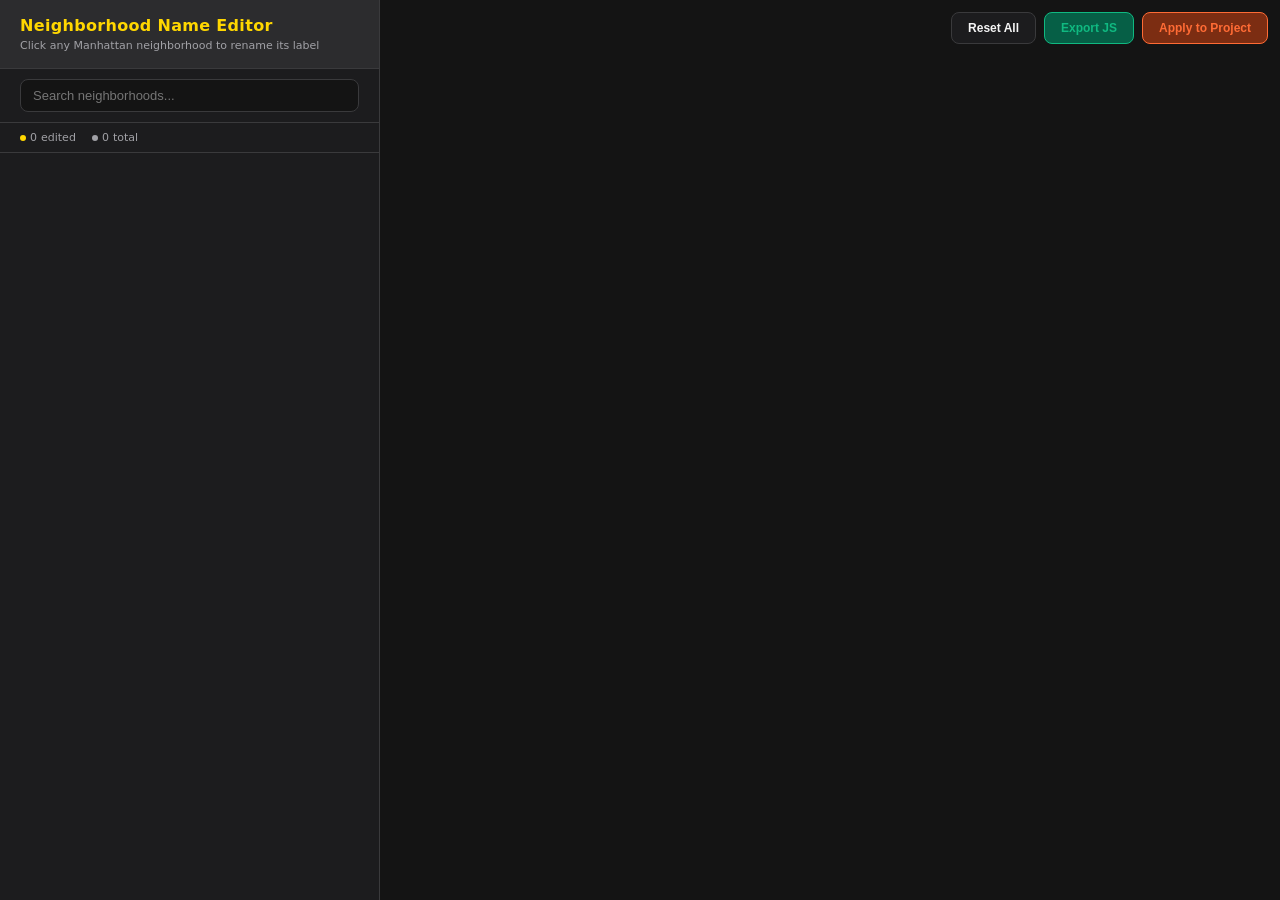
==== tools/name-editor.html @ 69bc8084 "Add neighborhood name editor tool, rebuild subway data, ride improvements - New tools/name-editor.ht" ====
<!DOCTYPE html>
<html lang="en">
<head>
<meta charset="UTF-8">
<meta name="viewport" content="width=device-width, initial-scale=1.0">
<title>Manhattan Neighborhood Name Editor — CTY</title>
<script src="https://api.mapbox.com/mapbox-gl-js/v2.15.0/mapbox-gl.js"></script>
<link href="https://api.mapbox.com/mapbox-gl-js/v2.15.0/mapbox-gl.css" rel="stylesheet" />
<style>
:root {
  --bg: #141414;
  --surface: #1c1c1e;
  --surface2: #2c2c2e;
  --border: #3a3a3c;
  --text: #f5f5f5;
  --text2: #a1a1a6;
  --accent: #FFD700;
  --accent2: #FF6B35;
  --save: #34C759;
  --danger: #FF453A;
}

* { margin: 0; padding: 0; box-sizing: border-box; }

body {
  font-family: -apple-system, BlinkMacSystemFont, 'Segoe UI', system-ui, sans-serif;
  background: var(--bg);
  color: var(--text);
  display: flex;
  height: 100vh;
  overflow: hidden;
}

/* ─── Sidebar ─── */
#sidebar {
  width: 380px;
  min-width: 380px;
  background: var(--surface);
  border-right: 1px solid var(--border);
  display: flex;
  flex-direction: column;
  overflow: hidden;
}

#sidebar-header {
  padding: 16px 20px;
  background: var(--surface2);
  border-bottom: 1px solid var(--border);
}

#sidebar-header h1 {
  font-size: 16px;
  font-weight: 700;
  letter-spacing: 0.02em;
  color: var(--accent);
}

#sidebar-header p {
  font-size: 11px;
  color: var(--text2);
  margin-top: 4px;
}

#search-bar {
  padding: 10px 20px;
  border-bottom: 1px solid var(--border);
}

#search-bar input {
  width: 100%;
  padding: 8px 12px;
  background: var(--bg);
  border: 1px solid var(--border);
  border-radius: 8px;
  color: var(--text);
  font-size: 13px;
  outline: none;
}

#search-bar input:focus {
  border-color: var(--accent);
}

#stats-bar {
  padding: 8px 20px;
  font-size: 11px;
  color: var(--text2);
  border-bottom: 1px solid var(--border);
  display: flex;
  gap: 16px;
}

.stat-badge {
  display: flex;
  align-items: center;
  gap: 4px;
}

.stat-dot {
  width: 6px;
  height: 6px;
  border-radius: 50%;
}

.stat-dot.edited { background: var(--accent); }
.stat-dot.original { background: var(--text2); }

#hood-list {
  flex: 1;
  overflow-y: auto;
  padding: 8px 0;
}

.hood-row {
  padding: 10px 20px;
  cursor: pointer;
  border-bottom: 1px solid rgba(255,255,255,0.04);
  transition: background 0.15s;
  display: flex;
  flex-direction: column;
  gap: 2px;
}

.hood-row:hover { background: var(--surface2); }
.hood-row.active { background: rgba(255, 215, 0, 0.1); border-left: 3px solid var(--accent); }
.hood-row.edited { background: rgba(255, 215, 0, 0.05); }

.hood-row-top {
  display: flex;
  justify-content: space-between;
  align-items: center;
}

.hood-nta-code {
  font-size: 10px;
  color: var(--text2);
  font-family: 'SF Mono', 'Menlo', monospace;
}

.hood-original {
  font-size: 12px;
  color: var(--text2);
  text-decoration: line-through;
  display: none;
}

.hood-row.edited .hood-original { display: block; }

.hood-display-name {
  font-size: 13px;
  font-weight: 600;
}

.hood-row.edited .hood-display-name { color: var(--accent); }

.edit-indicator {
  font-size: 10px;
  color: var(--accent);
  display: none;
}

.hood-row.edited .edit-indicator { display: inline; }

/* ─── Map ─── */
#map-container {
  flex: 1;
  position: relative;
}

#map { width: 100%; height: 100%; }

/* ─── Edit popup ─── */
#edit-popup {
  display: none;
  position: absolute;
  top: 50%;
  left: 50%;
  transform: translate(-50%, -50%);
  z-index: 1000;
  background: var(--surface);
  border: 1px solid var(--border);
  border-radius: 16px;
  padding: 24px;
  width: 400px;
  box-shadow: 0 20px 60px rgba(0,0,0,0.5);
}

#edit-popup.visible { display: block; }

#edit-popup h3 {
  font-size: 14px;
  color: var(--text2);
  margin-bottom: 4px;
}

#edit-popup .edit-original {
  font-size: 16px;
  font-weight: 700;
  margin-bottom: 16px;
  color: var(--text);
}

#edit-input {
  width: 100%;
  padding: 12px 14px;
  background: var(--bg);
  border: 2px solid var(--border);
  border-radius: 10px;
  color: var(--text);
  font-size: 16px;
  font-weight: 600;
  outline: none;
  margin-bottom: 16px;
}

#edit-input:focus { border-color: var(--accent); }

.edit-actions {
  display: flex;
  gap: 10px;
}

.edit-actions button {
  flex: 1;
  padding: 10px;
  border: none;
  border-radius: 10px;
  font-size: 13px;
  font-weight: 600;
  cursor: pointer;
  transition: opacity 0.15s;
}

.edit-actions button:hover { opacity: 0.85; }

.btn-save { background: var(--accent); color: #000; }
.btn-reset { background: var(--surface2); color: var(--text); border: 1px solid var(--border) !important; }
.btn-cancel { background: transparent; color: var(--text2); }

/* ─── Top controls ─── */
#top-controls {
  position: absolute;
  top: 12px;
  right: 12px;
  z-index: 900;
  display: flex;
  gap: 8px;
}

.top-btn {
  padding: 8px 16px;
  background: var(--surface);
  border: 1px solid var(--border);
  border-radius: 8px;
  color: var(--text);
  font-size: 12px;
  font-weight: 600;
  cursor: pointer;
  transition: all 0.15s;
}

.top-btn:hover { background: var(--surface2); }
.top-btn.export-btn { background: #065f46; border-color: #10b981; color: #10b981; }
.top-btn.export-btn:hover { background: #047857; color: #fff; }
.top-btn.apply-btn { background: #7c2d12; border-color: var(--accent2); color: var(--accent2); }
.top-btn.apply-btn:hover { background: #9a3412; color: #fff; }

/* ─── Overlay dimmer ─── */
#overlay {
  display: none;
  position: absolute;
  inset: 0;
  background: rgba(0,0,0,0.5);
  z-index: 999;
}

#overlay.visible { display: block; }

/* Toast */
#toast {
  position: absolute;
  bottom: 20px;
  left: 50%;
  transform: translateX(-50%);
  background: var(--save);
  color: #000;
  padding: 10px 20px;
  border-radius: 10px;
  font-size: 13px;
  font-weight: 600;
  z-index: 1100;
  opacity: 0;
  transition: opacity 0.3s;
  pointer-events: none;
}

#toast.show { opacity: 1; }

/* Scrollbar */
#hood-list::-webkit-scrollbar { width: 6px; }
#hood-list::-webkit-scrollbar-track { background: transparent; }
#hood-list::-webkit-scrollbar-thumb { background: var(--border); border-radius: 3px; }
</style>
</head>
<body>

<div id="sidebar">
  <div id="sidebar-header">
    <h1>Neighborhood Name Editor</h1>
    <p>Click any Manhattan neighborhood to rename its label</p>
  </div>
  <div id="search-bar">
    <input type="text" id="search-input" placeholder="Search neighborhoods..." />
  </div>
  <div id="stats-bar">
    <div class="stat-badge"><div class="stat-dot edited"></div><span id="edited-count">0</span> edited</div>
    <div class="stat-badge"><div class="stat-dot original"></div><span id="total-count">0</span> total</div>
  </div>
  <div id="hood-list"></div>
</div>

<div id="map-container">
  <div id="map"></div>
  <div id="top-controls">
    <button class="top-btn" onclick="resetAll()">Reset All</button>
    <button class="top-btn export-btn" onclick="exportOverrides()">Export JS</button>
    <button class="top-btn apply-btn" onclick="applyToProject()">Apply to Project</button>
  </div>
  <div id="overlay" onclick="closeEdit()"></div>
  <div id="edit-popup">
    <h3>Rename neighborhood</h3>
    <div class="edit-original" id="edit-original-name"></div>
    <input type="text" id="edit-input" placeholder="New display name..." />
    <div class="edit-actions">
      <button class="btn-cancel" onclick="closeEdit()">Cancel</button>
      <button class="btn-reset" onclick="resetCurrent()">Reset</button>
      <button class="btn-save" onclick="saveEdit()">Save</button>
    </div>
  </div>
  <div id="toast"></div>
</div>

<script>
// ─── Config ───
mapboxgl.accessToken = atob('cGsuZXlKMUlqb2lZbkpwYzJ0aWNtbHpheUlzSW1FaU9pSmpiVzFuZDJKbk5uTXdibWRwTW05eE1XVnRZbTluWTJ0ekluMC5zYnNMbHlrVlYxZVgyelVCcXB4R213');

// Name overrides: NTA code → new display name
let nameOverrides = {};

// Manhattan NTA data (populated after GeoJSON loads)
let manhattanNTAs = []; // { code, originalName, feature }
let activeNTACode = null;

// ─── Map ───
const map = new mapboxgl.Map({
  container: 'map',
  style: 'mapbox://styles/mapbox/dark-v11',
  center: [-73.98, 40.76],
  zoom: 12.5,
  bearing: 29,
});

map.on('load', () => {
  fetch('../data/nyc-neighborhoods.json')
    .then(r => r.json())
    .then(geo => {
      loadManhattanNTAs(geo);
    });
});

function loadManhattanNTAs(geo) {
  // Filter for Manhattan NTAs only (ntatype=0, borough=Manhattan)
  const manhattanFeatures = geo.features.filter(f =>
    f.properties.borough === 'Manhattan' &&
    f.properties.ntatype === '0' &&
    f.properties.name !== 'Central Park'
  );

  // Build our data array
  manhattanNTAs = manhattanFeatures.map(f => {
    // Try to find the NTA code from our mapping
    const name = f.properties.name;
    // We'll use the name directly as our key
    return {
      originalName: name,
      feature: f,
    };
  });

  // Sort alphabetically
  manhattanNTAs.sort((a, b) => a.originalName.localeCompare(b.originalName));

  // Add polygon source
  const fc = {
    type: 'FeatureCollection',
    features: manhattanFeatures.map((f, i) => ({
      ...f,
      id: i,
      properties: { ...f.properties, _idx: i }
    }))
  };

  map.addSource('manhattan-nta', { type: 'geojson', data: fc });

  map.addLayer({
    id: 'manhattan-fill',
    type: 'fill',
    source: 'manhattan-nta',
    paint: {
      'fill-color': [
        'case',
        ['boolean', ['feature-state', 'active'], false], 'rgba(255, 215, 0, 0.35)',
        ['boolean', ['feature-state', 'hover'], false], 'rgba(255, 215, 0, 0.15)',
        'rgba(255, 255, 255, 0.05)'
      ],
      'fill-opacity': 1,
    }
  });

  map.addLayer({
    id: 'manhattan-line',
    type: 'line',
    source: 'manhattan-nta',
    paint: {
      'line-color': [
        'case',
        ['boolean', ['feature-state', 'active'], false], 'rgba(255, 215, 0, 0.8)',
        'rgba(255, 255, 255, 0.2)'
      ],
      'line-width': [
        'case',
        ['boolean', ['feature-state', 'active'], false], 2,
        0.5
      ],
    }
  });

  // Labels
  map.addLayer({
    id: 'manhattan-labels',
    type: 'symbol',
    source: 'manhattan-nta',
    layout: {
      'text-field': ['get', 'name'],
      'text-size': ['interpolate', ['linear'], ['zoom'], 10, 8, 13, 12, 16, 15],
      'text-font': ['DIN Pro Medium', 'Arial Unicode MS Regular'],
      'text-transform': 'uppercase',
      'text-letter-spacing': 0.04,
      'text-max-width': 8,
      'text-anchor': 'center',
      'text-allow-overlap': false,
      'text-padding': 3,
    },
    paint: {
      'text-color': [
        'case',
        ['boolean', ['feature-state', 'edited'], false], '#FFD700',
        'rgba(255, 255, 255, 0.7)'
      ],
      'text-halo-color': 'rgba(0, 0, 0, 0.85)',
      'text-halo-width': 1.5,
    }
  });

  // Events
  let hoveredId = null;

  map.on('mousemove', 'manhattan-fill', (e) => {
    if (hoveredId !== null) {
      map.setFeatureState({ source: 'manhattan-nta', id: hoveredId }, { hover: false });
    }
    if (e.features.length > 0) {
      hoveredId = e.features[0].id;
      map.setFeatureState({ source: 'manhattan-nta', id: hoveredId }, { hover: true });
      map.getCanvas().style.cursor = 'pointer';
    }
  });

  map.on('mouseleave', 'manhattan-fill', () => {
    if (hoveredId !== null) {
      map.setFeatureState({ source: 'manhattan-nta', id: hoveredId }, { hover: false });
      hoveredId = null;
    }
    map.getCanvas().style.cursor = '';
  });

  map.on('click', 'manhattan-fill', (e) => {
    if (e.features.length > 0) {
      const name = e.features[0].properties.name;
      openEdit(name);
    }
  });

  // Build sidebar
  renderSidebar();
  updateStats();
}

// ─── Sidebar ───
function renderSidebar(filter = '') {
  const list = document.getElementById('hood-list');
  const lowerFilter = filter.toLowerCase();

  list.innerHTML = manhattanNTAs
    .filter(h => !lowerFilter || h.originalName.toLowerCase().includes(lowerFilter))
    .map(h => {
      const displayName = nameOverrides[h.originalName] || h.originalName;
      const isEdited = !!nameOverrides[h.originalName];
      const isActive = activeNTACode === h.originalName;
      return `
        <div class="hood-row ${isEdited ? 'edited' : ''} ${isActive ? 'active' : ''}"
             onclick="openEdit('${escAttr(h.originalName)}')"
             data-name="${escAttr(h.originalName)}">
          <div class="hood-row-top">
            <div class="hood-display-name">${esc(displayName)}</div>
            <span class="edit-indicator">edited</span>
          </div>
          ${isEdited ? `<div class="hood-original">${esc(h.originalName)}</div>` : ''}
        </div>
      `;
    }).join('');
}

// ─── Edit popup ───
function openEdit(originalName) {
  activeNTACode = originalName;

  // Highlight on map
  manhattanNTAs.forEach((h, i) => {
    map.setFeatureState(
      { source: 'manhattan-nta', id: i },
      { active: h.originalName === originalName }
    );
  });

  // Zoom to it
  const nta = manhattanNTAs.find(h => h.originalName === originalName);
  if (nta && nta.feature.geometry) {
    const bounds = new mapboxgl.LngLatBounds();
    const addCoords = (coords) => {
      if (typeof coords[0] === 'number') {
        bounds.extend(coords);
      } else {
        coords.forEach(addCoords);
      }
    };
    addCoords(nta.feature.geometry.coordinates);
    map.fitBounds(bounds, { padding: 100, duration: 500, bearing: 29 });
  }

  document.getElementById('edit-original-name').textContent = originalName;
  document.getElementById('edit-input').value = nameOverrides[originalName] || originalName;
  document.getElementById('edit-popup').classList.add('visible');
  document.getElementById('overlay').classList.add('visible');
  document.getElementById('edit-input').focus();
  document.getElementById('edit-input').select();

  renderSidebar(document.getElementById('search-input').value);
}

function closeEdit() {
  document.getElementById('edit-popup').classList.remove('visible');
  document.getElementById('overlay').classList.remove('visible');
  activeNTACode = null;

  manhattanNTAs.forEach((h, i) => {
    map.setFeatureState({ source: 'manhattan-nta', id: i }, { active: false });
  });

  renderSidebar(document.getElementById('search-input').value);
}

function saveEdit() {
  const originalName = activeNTACode;
  const newName = document.getElementById('edit-input').value.trim();

  if (!newName || newName === originalName) {
    delete nameOverrides[originalName];
  } else {
    nameOverrides[originalName] = newName;
  }

  // Update the label on the map
  updateMapLabels();
  updateStats();
  closeEdit();
  toast('Saved: ' + (nameOverrides[originalName] || originalName));
}

function resetCurrent() {
  const originalName = activeNTACode;
  delete nameOverrides[originalName];
  document.getElementById('edit-input').value = originalName;
  updateMapLabels();
  updateStats();
  closeEdit();
  toast('Reset to original');
}

function resetAll() {
  if (!confirm('Reset all edits?')) return;
  nameOverrides = {};
  updateMapLabels();
  updateStats();
  renderSidebar(document.getElementById('search-input').value);
  toast('All edits cleared');
}

// ─── Update map labels ───
function updateMapLabels() {
  // Rebuild the GeoJSON source with updated names
  const src = map.getSource('manhattan-nta');
  if (!src) return;

  const features = manhattanNTAs.map((h, i) => ({
    ...h.feature,
    id: i,
    properties: {
      ...h.feature.properties,
      name: nameOverrides[h.originalName] || h.originalName,
      _idx: i,
    }
  }));

  src.setData({ type: 'FeatureCollection', features });

  // Set edited state for styling
  setTimeout(() => {
    manhattanNTAs.forEach((h, i) => {
      map.setFeatureState(
        { source: 'manhattan-nta', id: i },
        { edited: !!nameOverrides[h.originalName] }
      );
    });
  }, 50);
}

function updateStats() {
  document.getElementById('edited-count').textContent = Object.keys(nameOverrides).length;
  document.getElementById('total-count').textContent = manhattanNTAs.length;
}

// ─── Export ───
function exportOverrides() {
  const entries = Object.entries(nameOverrides);
  if (entries.length === 0) {
    toast('No edits to export');
    return;
  }

  let js = '// Neighborhood display name overrides\n';
  js += '// Maps original NTA names → preferred display names\n';
  js += 'const NTA_DISPLAY_NAMES = {\n';
  entries.sort((a, b) => a[0].localeCompare(b[0]));
  entries.forEach(([orig, display]) => {
    js += `  '${orig.replace(/'/g, "\\'")}': '${display.replace(/'/g, "\\'")}',\n`;
  });
  js += '};\n';

  // Copy to clipboard
  navigator.clipboard.writeText(js).then(() => {
    toast('Copied to clipboard!');
  }).catch(() => {
    // Fallback: download as file
    const blob = new Blob([js], { type: 'text/javascript' });
    const url = URL.createObjectURL(blob);
    const a = document.createElement('a');
    a.href = url;
    a.download = 'nta-display-names.js';
    a.click();
    toast('Downloaded nta-display-names.js');
  });
}

function applyToProject() {
  const entries = Object.entries(nameOverrides);
  if (entries.length === 0) {
    toast('No edits to apply');
    return;
  }

  let msg = 'This will generate a code snippet to add to your project.\n\n';
  msg += 'Edits:\n';
  entries.forEach(([orig, display]) => {
    msg += `  "${orig}" → "${display}"\n`;
  });
  msg += '\nCopy the exported JS and add it to your project?';

  if (confirm(msg)) {
    exportOverrides();
  }
}

// ─── Utilities ───
function esc(s) {
  const d = document.createElement('div');
  d.textContent = s;
  return d.innerHTML;
}

function escAttr(s) {
  return s.replace(/'/g, "\\'").replace(/"/g, '&quot;');
}

function toast(msg) {
  const el = document.getElementById('toast');
  el.textContent = msg;
  el.classList.add('show');
  clearTimeout(el._timeout);
  el._timeout = setTimeout(() => el.classList.remove('show'), 2000);
}

// Search
document.getElementById('search-input').addEventListener('input', (e) => {
  renderSidebar(e.target.value);
});

// Enter to save in edit popup
document.getElementById('edit-input').addEventListener('keydown', (e) => {
  if (e.key === 'Enter') saveEdit();
  if (e.key === 'Escape') closeEdit();
});
</script>
</body>
</html>
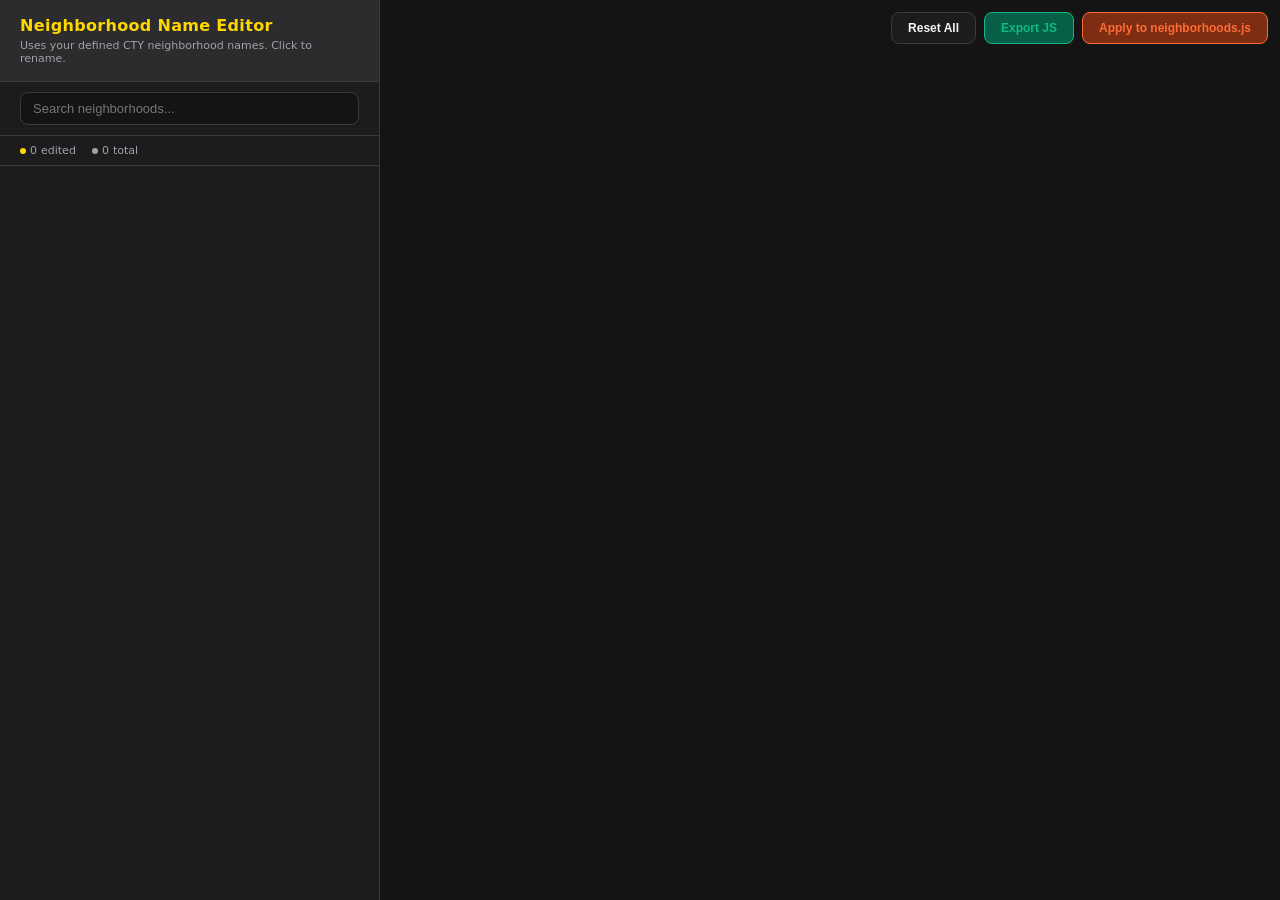
==== commit 1adddc7f: "Rebuild name editor to use existing NEIGHBORHOODS data Instead of raw NTA census names, the editor n" ====
--- a/tools/name-editor.html
+++ b/tools/name-editor.html
@@ -77,9 +77,7 @@
   outline: none;
 }
 
-#search-bar input:focus {
-  border-color: var(--accent);
-}
+#search-bar input:focus { border-color: var(--accent); }
 
 #stats-bar {
   padding: 8px 20px;
@@ -90,26 +88,12 @@
   gap: 16px;
 }
 
-.stat-badge {
-  display: flex;
-  align-items: center;
-  gap: 4px;
-}
-
-.stat-dot {
-  width: 6px;
-  height: 6px;
-  border-radius: 50%;
-}
-
+.stat-badge { display: flex; align-items: center; gap: 4px; }
+.stat-dot { width: 6px; height: 6px; border-radius: 50%; }
 .stat-dot.edited { background: var(--accent); }
 .stat-dot.original { background: var(--text2); }
 
-#hood-list {
-  flex: 1;
-  overflow-y: auto;
-  padding: 8px 0;
-}
+#hood-list { flex: 1; overflow-y: auto; padding: 8px 0; }
 
 .hood-row {
   padding: 10px 20px;
@@ -124,49 +108,20 @@
 .hood-row:hover { background: var(--surface2); }
 .hood-row.active { background: rgba(255, 215, 0, 0.1); border-left: 3px solid var(--accent); }
 .hood-row.edited { background: rgba(255, 215, 0, 0.05); }
-
-.hood-row-top {
-  display: flex;
-  justify-content: space-between;
-  align-items: center;
-}
-
-.hood-nta-code {
-  font-size: 10px;
-  color: var(--text2);
-  font-family: 'SF Mono', 'Menlo', monospace;
-}
-
-.hood-original {
-  font-size: 12px;
-  color: var(--text2);
-  text-decoration: line-through;
-  display: none;
-}
-
+.hood-row.is-sub { padding-left: 36px; }
+
+.hood-row-top { display: flex; justify-content: space-between; align-items: center; }
+.hood-id-tag { font-size: 10px; color: var(--text2); font-family: 'SF Mono', 'Menlo', monospace; }
+.hood-original { font-size: 12px; color: var(--text2); text-decoration: line-through; display: none; }
 .hood-row.edited .hood-original { display: block; }
-
-.hood-display-name {
-  font-size: 13px;
-  font-weight: 600;
-}
-
+.hood-display-name { font-size: 13px; font-weight: 600; }
 .hood-row.edited .hood-display-name { color: var(--accent); }
-
-.edit-indicator {
-  font-size: 10px;
-  color: var(--accent);
-  display: none;
-}
-
+.hood-row.is-sub .hood-display-name { font-size: 12px; font-weight: 500; }
+.edit-indicator { font-size: 10px; color: var(--accent); display: none; }
 .hood-row.edited .edit-indicator { display: inline; }
 
 /* ─── Map ─── */
-#map-container {
-  flex: 1;
-  position: relative;
-}
-
+#map-container { flex: 1; position: relative; }
 #map { width: 100%; height: 100%; }
 
 /* ─── Edit popup ─── */
@@ -186,19 +141,9 @@
 }
 
 #edit-popup.visible { display: block; }
-
-#edit-popup h3 {
-  font-size: 14px;
-  color: var(--text2);
-  margin-bottom: 4px;
-}
-
-#edit-popup .edit-original {
-  font-size: 16px;
-  font-weight: 700;
-  margin-bottom: 16px;
-  color: var(--text);
-}
+#edit-popup h3 { font-size: 14px; color: var(--text2); margin-bottom: 4px; }
+#edit-popup .edit-original { font-size: 16px; font-weight: 700; margin-bottom: 4px; color: var(--text); }
+#edit-popup .edit-id { font-size: 11px; color: var(--text2); margin-bottom: 16px; font-family: monospace; }
 
 #edit-input {
   width: 100%;
@@ -215,88 +160,44 @@
 
 #edit-input:focus { border-color: var(--accent); }
 
-.edit-actions {
-  display: flex;
-  gap: 10px;
-}
-
+.edit-actions { display: flex; gap: 10px; }
 .edit-actions button {
-  flex: 1;
-  padding: 10px;
-  border: none;
-  border-radius: 10px;
-  font-size: 13px;
-  font-weight: 600;
-  cursor: pointer;
-  transition: opacity 0.15s;
-}
-
+  flex: 1; padding: 10px; border: none; border-radius: 10px;
+  font-size: 13px; font-weight: 600; cursor: pointer; transition: opacity 0.15s;
+}
 .edit-actions button:hover { opacity: 0.85; }
-
 .btn-save { background: var(--accent); color: #000; }
 .btn-reset { background: var(--surface2); color: var(--text); border: 1px solid var(--border) !important; }
 .btn-cancel { background: transparent; color: var(--text2); }
 
 /* ─── Top controls ─── */
 #top-controls {
-  position: absolute;
-  top: 12px;
-  right: 12px;
-  z-index: 900;
-  display: flex;
-  gap: 8px;
+  position: absolute; top: 12px; right: 12px; z-index: 900;
+  display: flex; gap: 8px;
 }
 
 .top-btn {
-  padding: 8px 16px;
-  background: var(--surface);
-  border: 1px solid var(--border);
-  border-radius: 8px;
-  color: var(--text);
-  font-size: 12px;
-  font-weight: 600;
-  cursor: pointer;
-  transition: all 0.15s;
-}
-
+  padding: 8px 16px; background: var(--surface); border: 1px solid var(--border);
+  border-radius: 8px; color: var(--text); font-size: 12px; font-weight: 600;
+  cursor: pointer; transition: all 0.15s;
+}
 .top-btn:hover { background: var(--surface2); }
 .top-btn.export-btn { background: #065f46; border-color: #10b981; color: #10b981; }
 .top-btn.export-btn:hover { background: #047857; color: #fff; }
 .top-btn.apply-btn { background: #7c2d12; border-color: var(--accent2); color: var(--accent2); }
 .top-btn.apply-btn:hover { background: #9a3412; color: #fff; }
 
-/* ─── Overlay dimmer ─── */
-#overlay {
-  display: none;
-  position: absolute;
-  inset: 0;
-  background: rgba(0,0,0,0.5);
-  z-index: 999;
-}
-
+#overlay { display: none; position: absolute; inset: 0; background: rgba(0,0,0,0.5); z-index: 999; }
 #overlay.visible { display: block; }
 
-/* Toast */
 #toast {
-  position: absolute;
-  bottom: 20px;
-  left: 50%;
-  transform: translateX(-50%);
-  background: var(--save);
-  color: #000;
-  padding: 10px 20px;
-  border-radius: 10px;
-  font-size: 13px;
-  font-weight: 600;
-  z-index: 1100;
-  opacity: 0;
-  transition: opacity 0.3s;
-  pointer-events: none;
-}
-
+  position: absolute; bottom: 20px; left: 50%; transform: translateX(-50%);
+  background: var(--save); color: #000; padding: 10px 20px; border-radius: 10px;
+  font-size: 13px; font-weight: 600; z-index: 1100; opacity: 0;
+  transition: opacity 0.3s; pointer-events: none;
+}
 #toast.show { opacity: 1; }
 
-/* Scrollbar */
 #hood-list::-webkit-scrollbar { width: 6px; }
 #hood-list::-webkit-scrollbar-track { background: transparent; }
 #hood-list::-webkit-scrollbar-thumb { background: var(--border); border-radius: 3px; }
@@ -307,7 +208,7 @@
 <div id="sidebar">
   <div id="sidebar-header">
     <h1>Neighborhood Name Editor</h1>
-    <p>Click any Manhattan neighborhood to rename its label</p>
+    <p>Uses your defined CTY neighborhood names. Click to rename.</p>
   </div>
   <div id="search-bar">
     <input type="text" id="search-input" placeholder="Search neighborhoods..." />
@@ -324,12 +225,13 @@
   <div id="top-controls">
     <button class="top-btn" onclick="resetAll()">Reset All</button>
     <button class="top-btn export-btn" onclick="exportOverrides()">Export JS</button>
-    <button class="top-btn apply-btn" onclick="applyToProject()">Apply to Project</button>
+    <button class="top-btn apply-btn" onclick="applyToProject()">Apply to neighborhoods.js</button>
   </div>
   <div id="overlay" onclick="closeEdit()"></div>
   <div id="edit-popup">
     <h3>Rename neighborhood</h3>
     <div class="edit-original" id="edit-original-name"></div>
+    <div class="edit-id" id="edit-hood-id"></div>
     <input type="text" id="edit-input" placeholder="New display name..." />
     <div class="edit-actions">
       <button class="btn-cancel" onclick="closeEdit()">Cancel</button>
@@ -340,18 +242,21 @@
   <div id="toast"></div>
 </div>
 
+<!-- Load YOUR existing project data -->
+<script src="../data/neighborhoods.js"></script>
+<script src="../js/nta-mapping.js"></script>
 <script>
 // ─── Config ───
-mapboxgl.accessToken = atob('cGsuZXlKMUlqb2lZbkpwYzJ0aWNtbHpheUlzSW1FaU9pSmpiVzFuZDJKbk5uTXdibWRwTW05eE1XVnRZbTluWTJ0ekluMC5zYnNMbHlrVlYxZVgyelVCcXB4R213');
-
-// Name overrides: NTA code → new display name
+mapboxgl.accessToken = atob('cGsuZXlKMUlqb2lZbkpwYzJ0aWNtbHpheUlzSW1FaU9pSmpiVzFuZDJKbk5uTXdibWRwTW85eE1XVnRZbTluWTJ0ekluMC5zYnNMbHlrVlYxZVgyelVCcXB4R213');
+
+// Name overrides: hood ID → new display name
 let nameOverrides = {};
 
-// Manhattan NTA data (populated after GeoJSON loads)
-let manhattanNTAs = []; // { code, originalName, feature }
-let activeNTACode = null;
-
-// ─── Map ───
+// Manhattan neighborhood data from YOUR NEIGHBORHOODS array
+let manhattanHoods = [];
+let ntaFeatureMap = {};
+let activeHoodId = null;
+
 const map = new mapboxgl.Map({
   container: 'map',
   style: 'mapbox://styles/mapbox/dark-v11',
@@ -363,49 +268,55 @@
 map.on('load', () => {
   fetch('../data/nyc-neighborhoods.json')
     .then(r => r.json())
-    .then(geo => {
-      loadManhattanNTAs(geo);
+    .then(geo => initEditor(geo));
+});
+
+function initEditor(geo) {
+  // Build NTA code → GeoJSON feature lookup
+  geo.features.forEach(f => {
+    if (f.properties.borough === 'Manhattan' && f.properties.ntatype === '0') {
+      const code = typeof NTA_NAME_TO_CODE !== 'undefined' ? NTA_NAME_TO_CODE[f.properties.name] : null;
+      if (code) ntaFeatureMap[code] = f;
+    }
+  });
+
+  // Get YOUR Manhattan neighborhoods
+  manhattanHoods = NEIGHBORHOODS
+    .filter(h => h.borough === 'manhattan')
+    .map(h => ({
+      id: h.id,
+      name: h.name,
+      ntaCode: h.parent || h.id,
+      isSub: !!h.parent,
+      center: h.center,
+    }))
+    .sort((a, b) => a.name.localeCompare(b.name));
+
+  // Build map polygons — one per parent NTA, labeled with YOUR names
+  const ntaCodes = [...new Set(manhattanHoods.map(h => h.ntaCode))];
+  const mapFeatures = [];
+
+  ntaCodes.forEach((code, i) => {
+    const f = ntaFeatureMap[code];
+    if (!f) return;
+    const subs = manhattanHoods.filter(h => h.ntaCode === code);
+    const label = subs.map(h => nameOverrides[h.id] || h.name).join(' · ');
+
+    mapFeatures.push({
+      type: 'Feature',
+      id: i,
+      properties: { ntaCode: code, name: label, _idx: i },
+      geometry: f.geometry,
     });
-});
-
-function loadManhattanNTAs(geo) {
-  // Filter for Manhattan NTAs only (ntatype=0, borough=Manhattan)
-  const manhattanFeatures = geo.features.filter(f =>
-    f.properties.borough === 'Manhattan' &&
-    f.properties.ntatype === '0' &&
-    f.properties.name !== 'Central Park'
-  );
-
-  // Build our data array
-  manhattanNTAs = manhattanFeatures.map(f => {
-    // Try to find the NTA code from our mapping
-    const name = f.properties.name;
-    // We'll use the name directly as our key
-    return {
-      originalName: name,
-      feature: f,
-    };
-  });
-
-  // Sort alphabetically
-  manhattanNTAs.sort((a, b) => a.originalName.localeCompare(b.originalName));
-
-  // Add polygon source
-  const fc = {
-    type: 'FeatureCollection',
-    features: manhattanFeatures.map((f, i) => ({
-      ...f,
-      id: i,
-      properties: { ...f.properties, _idx: i }
-    }))
-  };
-
-  map.addSource('manhattan-nta', { type: 'geojson', data: fc });
+  });
+
+  map.addSource('manhattan-nta', {
+    type: 'geojson',
+    data: { type: 'FeatureCollection', features: mapFeatures },
+  });
 
   map.addLayer({
-    id: 'manhattan-fill',
-    type: 'fill',
-    source: 'manhattan-nta',
+    id: 'manhattan-fill', type: 'fill', source: 'manhattan-nta',
     paint: {
       'fill-color': [
         'case',
@@ -413,85 +324,59 @@
         ['boolean', ['feature-state', 'hover'], false], 'rgba(255, 215, 0, 0.15)',
         'rgba(255, 255, 255, 0.05)'
       ],
-      'fill-opacity': 1,
     }
   });
 
   map.addLayer({
-    id: 'manhattan-line',
-    type: 'line',
-    source: 'manhattan-nta',
+    id: 'manhattan-line', type: 'line', source: 'manhattan-nta',
     paint: {
-      'line-color': [
-        'case',
-        ['boolean', ['feature-state', 'active'], false], 'rgba(255, 215, 0, 0.8)',
-        'rgba(255, 255, 255, 0.2)'
-      ],
-      'line-width': [
-        'case',
-        ['boolean', ['feature-state', 'active'], false], 2,
-        0.5
-      ],
-    }
-  });
-
-  // Labels
+      'line-color': ['case', ['boolean', ['feature-state', 'active'], false], 'rgba(255,215,0,0.8)', 'rgba(255,255,255,0.2)'],
+      'line-width': ['case', ['boolean', ['feature-state', 'active'], false], 2, 0.5],
+    }
+  });
+
   map.addLayer({
-    id: 'manhattan-labels',
-    type: 'symbol',
-    source: 'manhattan-nta',
+    id: 'manhattan-labels', type: 'symbol', source: 'manhattan-nta',
     layout: {
       'text-field': ['get', 'name'],
-      'text-size': ['interpolate', ['linear'], ['zoom'], 10, 8, 13, 12, 16, 15],
+      'text-size': ['interpolate', ['linear'], ['zoom'], 10, 8, 12, 11, 14, 13, 16, 15],
       'text-font': ['DIN Pro Medium', 'Arial Unicode MS Regular'],
       'text-transform': 'uppercase',
       'text-letter-spacing': 0.04,
-      'text-max-width': 8,
+      'text-max-width': 12,
       'text-anchor': 'center',
       'text-allow-overlap': false,
       'text-padding': 3,
     },
     paint: {
-      'text-color': [
-        'case',
-        ['boolean', ['feature-state', 'edited'], false], '#FFD700',
-        'rgba(255, 255, 255, 0.7)'
-      ],
-      'text-halo-color': 'rgba(0, 0, 0, 0.85)',
+      'text-color': ['case', ['boolean', ['feature-state', 'edited'], false], '#FFD700', 'rgba(255,255,255,0.7)'],
+      'text-halo-color': 'rgba(0,0,0,0.85)',
       'text-halo-width': 1.5,
     }
   });
 
-  // Events
+  // Hover
   let hoveredId = null;
-
   map.on('mousemove', 'manhattan-fill', (e) => {
-    if (hoveredId !== null) {
-      map.setFeatureState({ source: 'manhattan-nta', id: hoveredId }, { hover: false });
-    }
+    if (hoveredId !== null) map.setFeatureState({ source: 'manhattan-nta', id: hoveredId }, { hover: false });
     if (e.features.length > 0) {
       hoveredId = e.features[0].id;
       map.setFeatureState({ source: 'manhattan-nta', id: hoveredId }, { hover: true });
       map.getCanvas().style.cursor = 'pointer';
     }
   });
-
   map.on('mouseleave', 'manhattan-fill', () => {
-    if (hoveredId !== null) {
-      map.setFeatureState({ source: 'manhattan-nta', id: hoveredId }, { hover: false });
-      hoveredId = null;
-    }
+    if (hoveredId !== null) { map.setFeatureState({ source: 'manhattan-nta', id: hoveredId }, { hover: false }); hoveredId = null; }
     map.getCanvas().style.cursor = '';
   });
-
   map.on('click', 'manhattan-fill', (e) => {
     if (e.features.length > 0) {
-      const name = e.features[0].properties.name;
-      openEdit(name);
-    }
-  });
-
-  // Build sidebar
+      const ntaCode = e.features[0].properties.ntaCode;
+      const hood = manhattanHoods.find(h => h.ntaCode === ntaCode);
+      if (hood) openEdit(hood.id);
+    }
+  });
+
   renderSidebar();
   updateStats();
 }
@@ -499,98 +384,86 @@
 // ─── Sidebar ───
 function renderSidebar(filter = '') {
   const list = document.getElementById('hood-list');
-  const lowerFilter = filter.toLowerCase();
-
-  list.innerHTML = manhattanNTAs
-    .filter(h => !lowerFilter || h.originalName.toLowerCase().includes(lowerFilter))
+  const lf = filter.toLowerCase();
+
+  list.innerHTML = manhattanHoods
+    .filter(h => !lf || h.name.toLowerCase().includes(lf) || h.id.toLowerCase().includes(lf))
     .map(h => {
-      const displayName = nameOverrides[h.originalName] || h.originalName;
-      const isEdited = !!nameOverrides[h.originalName];
-      const isActive = activeNTACode === h.originalName;
+      const display = nameOverrides[h.id] || h.name;
+      const edited = !!nameOverrides[h.id];
+      const active = activeHoodId === h.id;
       return `
-        <div class="hood-row ${isEdited ? 'edited' : ''} ${isActive ? 'active' : ''}"
-             onclick="openEdit('${escAttr(h.originalName)}')"
-             data-name="${escAttr(h.originalName)}">
+        <div class="hood-row ${edited ? 'edited' : ''} ${active ? 'active' : ''} ${h.isSub ? 'is-sub' : ''}"
+             onclick="openEdit('${escA(h.id)}')" data-id="${escA(h.id)}">
           <div class="hood-row-top">
-            <div class="hood-display-name">${esc(displayName)}</div>
+            <div>
+              <div class="hood-display-name">${esc(display)}</div>
+              <div class="hood-id-tag">${esc(h.id)}</div>
+            </div>
             <span class="edit-indicator">edited</span>
           </div>
-          ${isEdited ? `<div class="hood-original">${esc(h.originalName)}</div>` : ''}
-        </div>
-      `;
+          ${edited ? `<div class="hood-original">${esc(h.name)}</div>` : ''}
+        </div>`;
     }).join('');
 }
 
-// ─── Edit popup ───
-function openEdit(originalName) {
-  activeNTACode = originalName;
-
-  // Highlight on map
-  manhattanNTAs.forEach((h, i) => {
-    map.setFeatureState(
-      { source: 'manhattan-nta', id: i },
-      { active: h.originalName === originalName }
-    );
-  });
-
-  // Zoom to it
-  const nta = manhattanNTAs.find(h => h.originalName === originalName);
-  if (nta && nta.feature.geometry) {
+// ─── Edit ───
+function openEdit(hoodId) {
+  activeHoodId = hoodId;
+  const hood = manhattanHoods.find(h => h.id === hoodId);
+  if (!hood) return;
+
+  // Highlight NTA polygon on map
+  const ntaCodes = [...new Set(manhattanHoods.map(h => h.ntaCode))];
+  ntaCodes.forEach((code, i) => {
+    map.setFeatureState({ source: 'manhattan-nta', id: i }, { active: code === hood.ntaCode });
+  });
+
+  // Zoom to polygon
+  const f = ntaFeatureMap[hood.ntaCode];
+  if (f) {
     const bounds = new mapboxgl.LngLatBounds();
-    const addCoords = (coords) => {
-      if (typeof coords[0] === 'number') {
-        bounds.extend(coords);
-      } else {
-        coords.forEach(addCoords);
-      }
-    };
-    addCoords(nta.feature.geometry.coordinates);
+    const walk = (c) => { if (typeof c[0] === 'number') bounds.extend(c); else c.forEach(walk); };
+    walk(f.geometry.coordinates);
     map.fitBounds(bounds, { padding: 100, duration: 500, bearing: 29 });
   }
 
-  document.getElementById('edit-original-name').textContent = originalName;
-  document.getElementById('edit-input').value = nameOverrides[originalName] || originalName;
+  document.getElementById('edit-original-name').textContent = hood.name;
+  document.getElementById('edit-hood-id').textContent = hoodId + (hood.isSub ? ' (sub of ' + hood.ntaCode + ')' : '');
+  document.getElementById('edit-input').value = nameOverrides[hoodId] || hood.name;
   document.getElementById('edit-popup').classList.add('visible');
   document.getElementById('overlay').classList.add('visible');
   document.getElementById('edit-input').focus();
   document.getElementById('edit-input').select();
-
   renderSidebar(document.getElementById('search-input').value);
 }
 
 function closeEdit() {
   document.getElementById('edit-popup').classList.remove('visible');
   document.getElementById('overlay').classList.remove('visible');
-  activeNTACode = null;
-
-  manhattanNTAs.forEach((h, i) => {
-    map.setFeatureState({ source: 'manhattan-nta', id: i }, { active: false });
-  });
-
+  activeHoodId = null;
+  const ntaCodes = [...new Set(manhattanHoods.map(h => h.ntaCode))];
+  ntaCodes.forEach((code, i) => { map.setFeatureState({ source: 'manhattan-nta', id: i }, { active: false }); });
   renderSidebar(document.getElementById('search-input').value);
 }
 
 function saveEdit() {
-  const originalName = activeNTACode;
+  const hoodId = activeHoodId;
+  const hood = manhattanHoods.find(h => h.id === hoodId);
   const newName = document.getElementById('edit-input').value.trim();
-
-  if (!newName || newName === originalName) {
-    delete nameOverrides[originalName];
+  if (!newName || newName === hood.name) {
+    delete nameOverrides[hoodId];
   } else {
-    nameOverrides[originalName] = newName;
+    nameOverrides[hoodId] = newName;
   }
-
-  // Update the label on the map
   updateMapLabels();
   updateStats();
   closeEdit();
-  toast('Saved: ' + (nameOverrides[originalName] || originalName));
+  toast('Saved: ' + (nameOverrides[hoodId] || hood.name));
 }
 
 function resetCurrent() {
-  const originalName = activeNTACode;
-  delete nameOverrides[originalName];
-  document.getElementById('edit-input').value = originalName;
+  delete nameOverrides[activeHoodId];
   updateMapLabels();
   updateStats();
   closeEdit();
@@ -608,114 +481,99 @@
 
 // ─── Update map labels ───
 function updateMapLabels() {
-  // Rebuild the GeoJSON source with updated names
   const src = map.getSource('manhattan-nta');
   if (!src) return;
-
-  const features = manhattanNTAs.map((h, i) => ({
-    ...h.feature,
-    id: i,
-    properties: {
-      ...h.feature.properties,
-      name: nameOverrides[h.originalName] || h.originalName,
-      _idx: i,
-    }
-  }));
+  const ntaCodes = [...new Set(manhattanHoods.map(h => h.ntaCode))];
+  const features = [];
+
+  ntaCodes.forEach((code, i) => {
+    const f = ntaFeatureMap[code];
+    if (!f) return;
+    const subs = manhattanHoods.filter(h => h.ntaCode === code);
+    const label = subs.map(h => nameOverrides[h.id] || h.name).join(' · ');
+    const anyEdited = subs.some(h => !!nameOverrides[h.id]);
+
+    features.push({
+      type: 'Feature', id: i,
+      properties: { ntaCode: code, name: label, _idx: i },
+      geometry: f.geometry,
+    });
+  });
 
   src.setData({ type: 'FeatureCollection', features });
 
-  // Set edited state for styling
   setTimeout(() => {
-    manhattanNTAs.forEach((h, i) => {
-      map.setFeatureState(
-        { source: 'manhattan-nta', id: i },
-        { edited: !!nameOverrides[h.originalName] }
-      );
+    ntaCodes.forEach((code, i) => {
+      const subs = manhattanHoods.filter(h => h.ntaCode === code);
+      const anyEdited = subs.some(h => !!nameOverrides[h.id]);
+      map.setFeatureState({ source: 'manhattan-nta', id: i }, { edited: anyEdited });
     });
   }, 50);
 }
 
 function updateStats() {
   document.getElementById('edited-count').textContent = Object.keys(nameOverrides).length;
-  document.getElementById('total-count').textContent = manhattanNTAs.length;
+  document.getElementById('total-count').textContent = manhattanHoods.length;
 }
 
 // ─── Export ───
 function exportOverrides() {
   const entries = Object.entries(nameOverrides);
-  if (entries.length === 0) {
-    toast('No edits to export');
-    return;
-  }
-
-  let js = '// Neighborhood display name overrides\n';
-  js += '// Maps original NTA names → preferred display names\n';
-  js += 'const NTA_DISPLAY_NAMES = {\n';
+  if (entries.length === 0) { toast('No edits to export'); return; }
+
+  // Generate updated NEIGHBORHOODS entries
+  let js = '// Updated neighborhood names — paste into data/neighborhoods.js\n';
+  js += '// Changes:\n';
   entries.sort((a, b) => a[0].localeCompare(b[0]));
-  entries.forEach(([orig, display]) => {
-    js += `  '${orig.replace(/'/g, "\\'")}': '${display.replace(/'/g, "\\'")}',\n`;
-  });
-  js += '};\n';
-
-  // Copy to clipboard
+  entries.forEach(([id, name]) => {
+    const orig = manhattanHoods.find(h => h.id === id);
+    js += `//   ${id}: "${orig ? orig.name : '?'}" → "${name}"\n`;
+  });
+  js += '\n// Find-and-replace these name values in data/neighborhoods.js:\n';
+  entries.forEach(([id, name]) => {
+    const orig = manhattanHoods.find(h => h.id === id);
+    if (orig) {
+      js += `// { id: '${id}', name: '${orig.name}' ...  →  name: '${name}'\n`;
+    }
+  });
+
   navigator.clipboard.writeText(js).then(() => {
     toast('Copied to clipboard!');
   }).catch(() => {
-    // Fallback: download as file
     const blob = new Blob([js], { type: 'text/javascript' });
     const url = URL.createObjectURL(blob);
     const a = document.createElement('a');
-    a.href = url;
-    a.download = 'nta-display-names.js';
-    a.click();
-    toast('Downloaded nta-display-names.js');
+    a.href = url; a.download = 'name-edits.js'; a.click();
+    toast('Downloaded name-edits.js');
   });
 }
 
 function applyToProject() {
   const entries = Object.entries(nameOverrides);
-  if (entries.length === 0) {
-    toast('No edits to apply');
-    return;
-  }
-
-  let msg = 'This will generate a code snippet to add to your project.\n\n';
-  msg += 'Edits:\n';
-  entries.forEach(([orig, display]) => {
-    msg += `  "${orig}" → "${display}"\n`;
-  });
-  msg += '\nCopy the exported JS and add it to your project?';
-
-  if (confirm(msg)) {
-    exportOverrides();
-  }
+  if (entries.length === 0) { toast('No edits to apply'); return; }
+
+  let msg = 'Edits to apply to neighborhoods.js:\n\n';
+  entries.forEach(([id, name]) => {
+    const orig = manhattanHoods.find(h => h.id === id);
+    msg += `  ${orig ? orig.name : id} → ${name}\n`;
+  });
+  msg += '\nExport these changes?';
+  if (confirm(msg)) exportOverrides();
 }
 
 // ─── Utilities ───
-function esc(s) {
-  const d = document.createElement('div');
-  d.textContent = s;
-  return d.innerHTML;
-}
-
-function escAttr(s) {
-  return s.replace(/'/g, "\\'").replace(/"/g, '&quot;');
-}
+function esc(s) { const d = document.createElement('div'); d.textContent = s; return d.innerHTML; }
+function escA(s) { return s.replace(/'/g, "\\'").replace(/"/g, '&quot;'); }
 
 function toast(msg) {
   const el = document.getElementById('toast');
   el.textContent = msg;
   el.classList.add('show');
-  clearTimeout(el._timeout);
-  el._timeout = setTimeout(() => el.classList.remove('show'), 2000);
-}
-
-// Search
-document.getElementById('search-input').addEventListener('input', (e) => {
-  renderSidebar(e.target.value);
-});
-
-// Enter to save in edit popup
+  clearTimeout(el._t);
+  el._t = setTimeout(() => el.classList.remove('show'), 2000);
+}
+
+document.getElementById('search-input').addEventListener('input', (e) => renderSidebar(e.target.value));
 document.getElementById('edit-input').addEventListener('keydown', (e) => {
   if (e.key === 'Enter') saveEdit();
   if (e.key === 'Escape') closeEdit();
